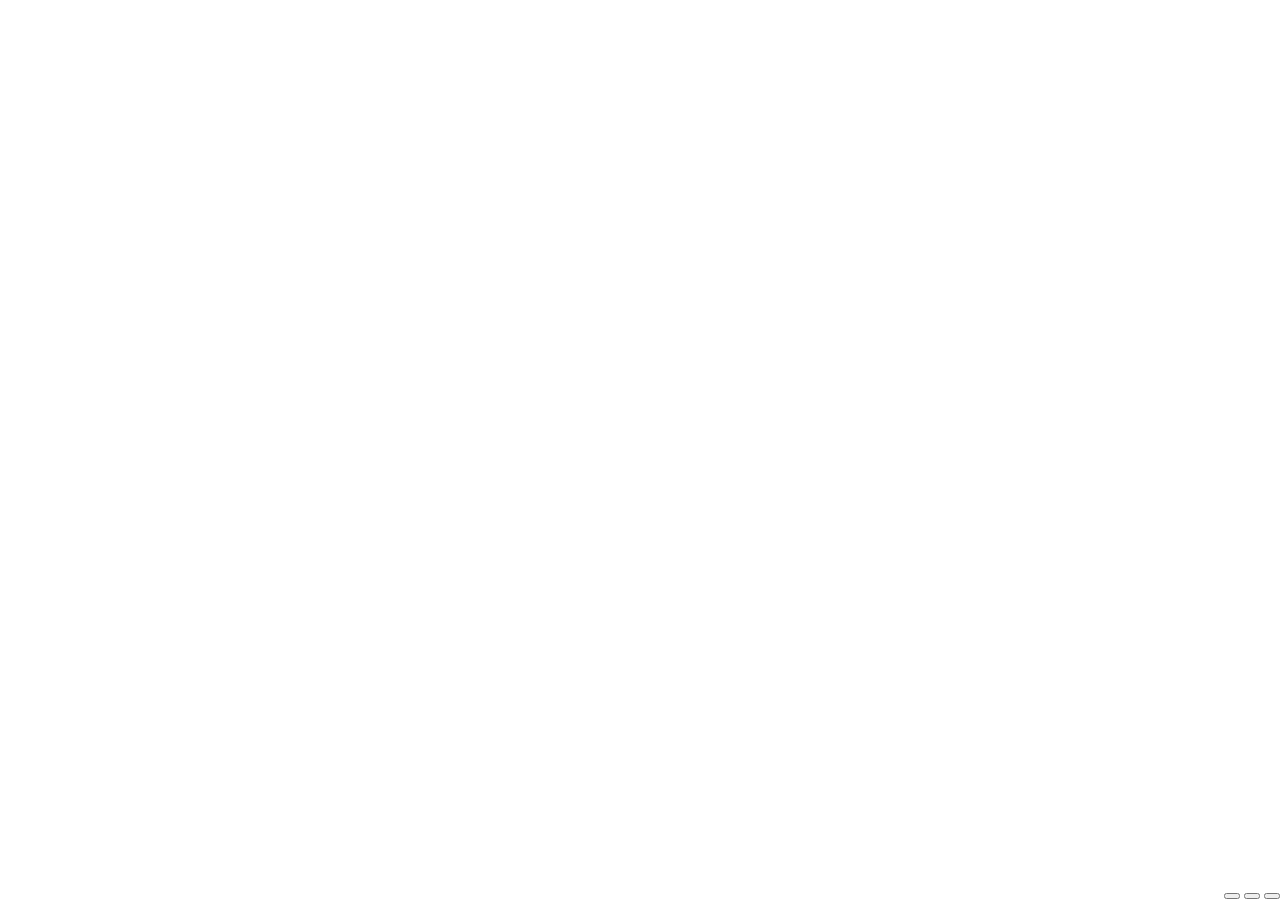
==== index.html @ eda3f175 "init" ====
<!DOCTYPE html>
<html lang="en">

<head>
    <meta charset="UTF-8">
    <meta name="viewport" content="width=device-width, initial-scale=1.0">
    <title>cprism</title>
</head>

<body>
    <div class="host p-0 m-0 border overflow-hidden position-relative" id="svgHost">
        <div style="position:absolute;right:0;bottom:0;z-index:10000000" th:if="${product.library == 'FREE FORM'} ">
            <button type="button" class="btn btn-sm btn-outline-secondary m-1 canvasBtn"><i
                    class="fas fa-chevron-left fa-lg"></i></button>
            <button type="button" class="btn btn-sm btn-outline-secondary m-1 canvasBtn"><i
                    class="fas fa-keyboard fa-lg"></i></button>
            <button type="button" class="btn btn-sm btn-outline-secondary m-1 canvasBtn"><i
                    class="fas fa-chevron-right fa-lg"></i></button>
        </div>

        <canvas id="canvas" class="border">canvas not supported</canvas>
    </div>
</body>

</html>
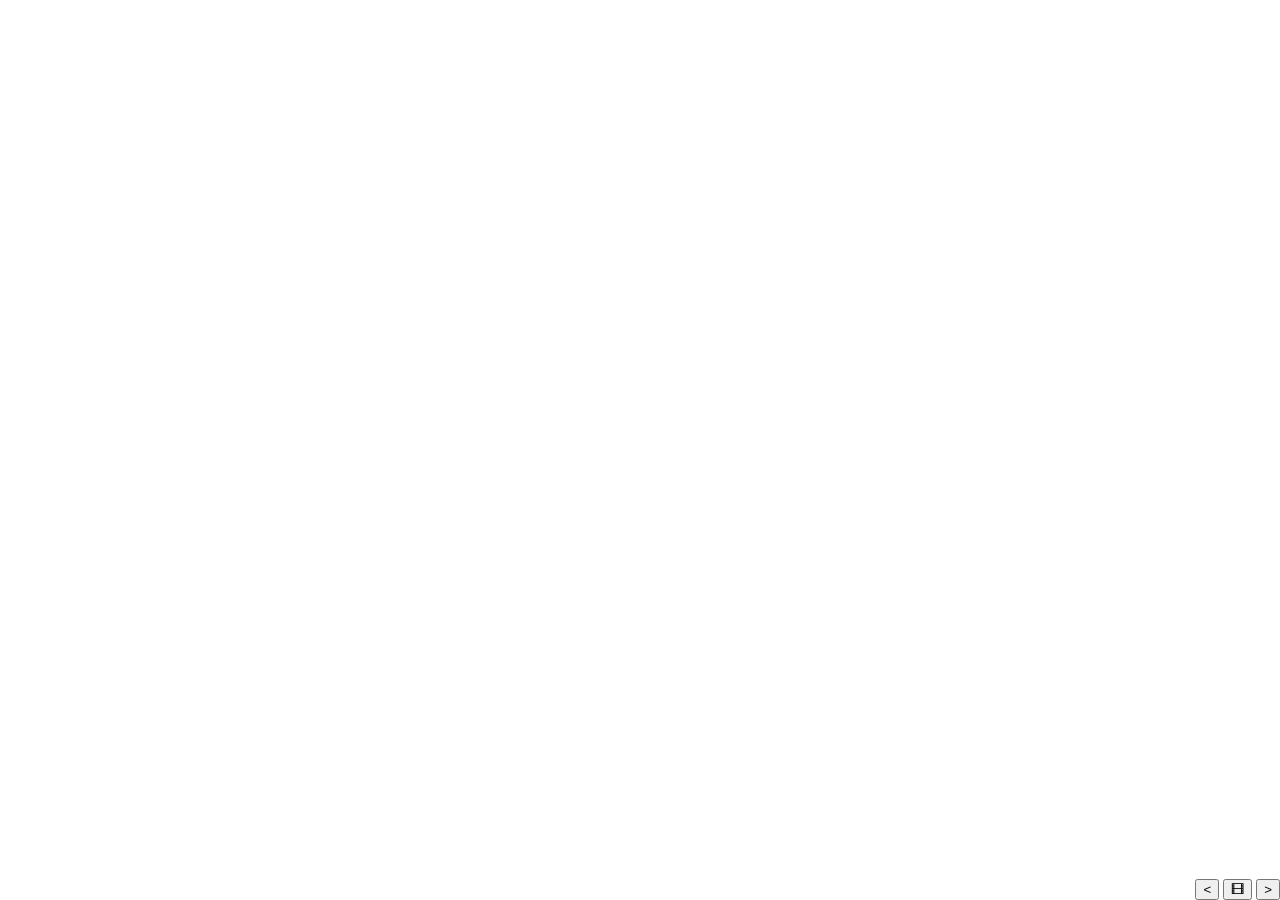
==== commit a0da1ede: "rescale canvas" ====
--- a/index.html
+++ b/index.html
@@ -4,22 +4,31 @@
 <head>
     <meta charset="UTF-8">
     <meta name="viewport" content="width=device-width, initial-scale=1.0">
+    <script src="https://unpkg.com/@tailwindcss/browser@4"></script>
     <title>cprism</title>
+    <script src="https://code.jquery.com/jquery-3.7.1.slim.min.js"
+        integrity="sha256-kmHvs0B+OpCW5GVHUNjv9rOmY0IvSIRcf7zGUDTDQM8=" crossorigin="anonymous"></script>
 </head>
 
 <body>
-    <div class="host p-0 m-0 border overflow-hidden position-relative" id="svgHost">
-        <div style="position:absolute;right:0;bottom:0;z-index:10000000" th:if="${product.library == 'FREE FORM'} ">
-            <button type="button" class="btn btn-sm btn-outline-secondary m-1 canvasBtn"><i
-                    class="fas fa-chevron-left fa-lg"></i></button>
-            <button type="button" class="btn btn-sm btn-outline-secondary m-1 canvasBtn"><i
-                    class="fas fa-keyboard fa-lg"></i></button>
-            <button type="button" class="btn btn-sm btn-outline-secondary m-1 canvasBtn"><i
-                    class="fas fa-chevron-right fa-lg"></i></button>
+    <div class="h-screen w-screen flex items-center justify-center  ">
+        <div class="host p-0 m-0 border overflow-hidden relative" id="svgHost">
+            <div style="position:absolute;right:0;bottom:0;z-index:10000000">
+                <button
+                    class="px-4 py-1 border border-blue-500 text-blue-500 rounded hover:bg-blue-500 hover:text-white transition canvasBtn">&lt;</button>
+                <button
+                    class="px-4 py-1 border border-blue-500 text-blue-500 rounded hover:bg-blue-500 hover:text-white canvasBtn">🎞</button>
+                <button
+                    class="px-4 py-1 border border-blue-500 text-blue-500 rounded hover:bg-blue-500 hover:text-white canvasBtn">&gt;</button>
+            </div>
+
+            <canvas id="canvas" class="border">canvas not supported</canvas>
         </div>
-
-        <canvas id="canvas" class="border">canvas not supported</canvas>
     </div>
 </body>
 
+<script src="./js/customiseControls.js"></script>
+<script src="./js/fabric.js"></script>
+<script src="./js/freeForm.js"></script>
+
 </html>
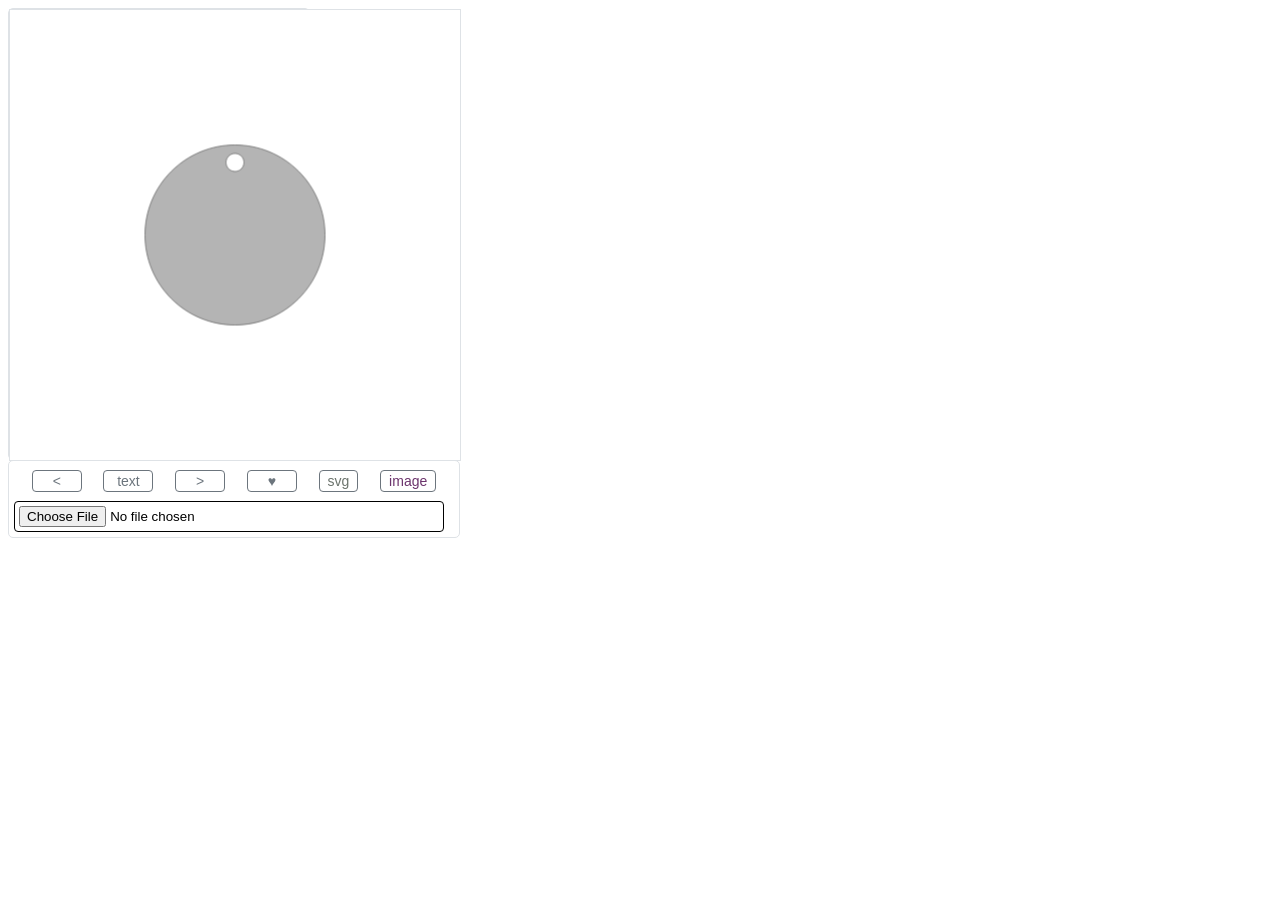
==== commit 75863036: "scart draft-001" ====
--- a/index.html
+++ b/index.html
@@ -1,34 +1,67 @@
 <!DOCTYPE html>
 <html lang="en">
 
-<head>
-    <meta charset="UTF-8">
-    <meta name="viewport" content="width=device-width, initial-scale=1.0">
-    <script src="https://unpkg.com/@tailwindcss/browser@4"></script>
-    <title>cprism</title>
-    <script src="https://code.jquery.com/jquery-3.7.1.slim.min.js"
-        integrity="sha256-kmHvs0B+OpCW5GVHUNjv9rOmY0IvSIRcf7zGUDTDQM8=" crossorigin="anonymous"></script>
-</head>
+<style>
+	@font-face {
+		font-family: 'hero';
+		src: url('/images/prism/fonts/z_hero.woff2') format('woff2');
+		font-weight: normal;
+		font-style: normal;
+	}
 
-<body>
-    <div class="h-screen w-screen flex items-center justify-center  ">
-        <div class="host p-0 m-0 border overflow-hidden relative" id="svgHost">
-            <div style="position:absolute;right:0;bottom:0;z-index:10000000">
-                <button
-                    class="px-4 py-1 border border-blue-500 text-blue-500 rounded hover:bg-blue-500 hover:text-white transition canvasBtn">&lt;</button>
-                <button
-                    class="px-4 py-1 border border-blue-500 text-blue-500 rounded hover:bg-blue-500 hover:text-white canvasBtn">🎞</button>
-                <button
-                    class="px-4 py-1 border border-blue-500 text-blue-500 rounded hover:bg-blue-500 hover:text-white canvasBtn">&gt;</button>
-            </div>
+	@font-face {
+		font-family: 'corsiva';
+		src: url('/images/prism/fonts/z_corsiva.woff2') format('woff2');
+		font-weight: normal;
+		font-style: normal;
+	}
 
-            <canvas id="canvas" class="border">canvas not supported</canvas>
-        </div>
-    </div>
-</body>
+	@font-face {
+		font-family: 'boli';
+		src: url('/images/prism/fonts/z_boli.woff2') format('woff2');
+		font-weight: normal;
+		font-style: normal;
+	}
+</style>
+<div id="mainContainer" style="display:flex;flex-direction:column;width:300px;max-width:450px">
+	<div id="svgHost" style="border: 1px solid #dee2e6;border-radius:5px;max-width:450px;width:100%">
 
-<script src="./js/customiseControls.js"></script>
-<script src="./js/fabric.js"></script>
-<script src="./js/freeForm.js"></script>
+		<canvas id="canvas" style="border: 1px solid #dee2e6;width:300px;height:300px">canvas not supported</canvas>
+	</div>
+
+	<div style="border:1px solid #dee2e6;border-radius:5px;width:440px;padding:5px">
+		<div style="display: flex; flex-direction: row;justify-content:space-evenly;width:100%">
+			<button class="canvasBtn"
+				style="border: 1px solid #6c757d; background: transparent; color: #6c757d; padding: 2px 8px; font-size: 0.875rem; margin: 4px; border-radius: 4px;width:50px">
+				&lt;
+			</button>
+			<button class="canvasBtn"
+				style="border: 1px solid #6c757d; background: transparent; color: #6c757d; padding: 2px 8px; font-size: 0.875rem; margin: 4px; border-radius: 4px;width:50px">
+				text
+			</button>
+			<button class="canvasBtn"
+				style="border: 1px solid #6c757d; background: transparent; color: #6c757d; padding: 2px 8px; font-size: 0.875rem; margin: 4px; border-radius: 4px;width:50px">&gt;</button>
+			<button id="_heart"
+				style="border: 1px solid #6c757d; background: transparent; color: #6c757d; padding: 2px 8px; font-size: 0.875rem; margin: 4px; border-radius: 4px;width:50px">♥</button>
+			<button id="_order" class="fileBtn"
+				style="border: 1px solid #6c757d; background: transparent; color: #6c746d; padding: 2px 8px; font-size: 0.875rem; margin: 4px; border-radius: 4px;">
+				svg
+			</button>
+			<button id="_share" class="fileBtn"
+				style="border: 1px solid #6c757d; background: transparent; color: #6c346d; padding: 2px 8px; font-size: 0.875rem; margin: 4px; border-radius: 4px;">
+				image
+			</button>
+		</div>
+		<div style="display: flex; flex-direction: row;width:430px;margin-top:5px">
+			<input type="file"
+				style="display: block; border: 1px solid black; border-radius:0.25rem; padding:0.25rem;width:430px"
+				name="file" id="_imageFile">
+		</div>
+	</div>
+
+</div>
+<script type="text/javascript" src="https://sayedfullah.github.io/cspro/js/fabric.js"></script>
+<script type="text/javascript" src="https://sayedfullah.github.io/cspro/js/customiseControls.js"></script>
+<script type="text/javascript" src="https://sayedfullah.github.io/cspro/js/freeForm.js" defer=""></script>
 
 </html>
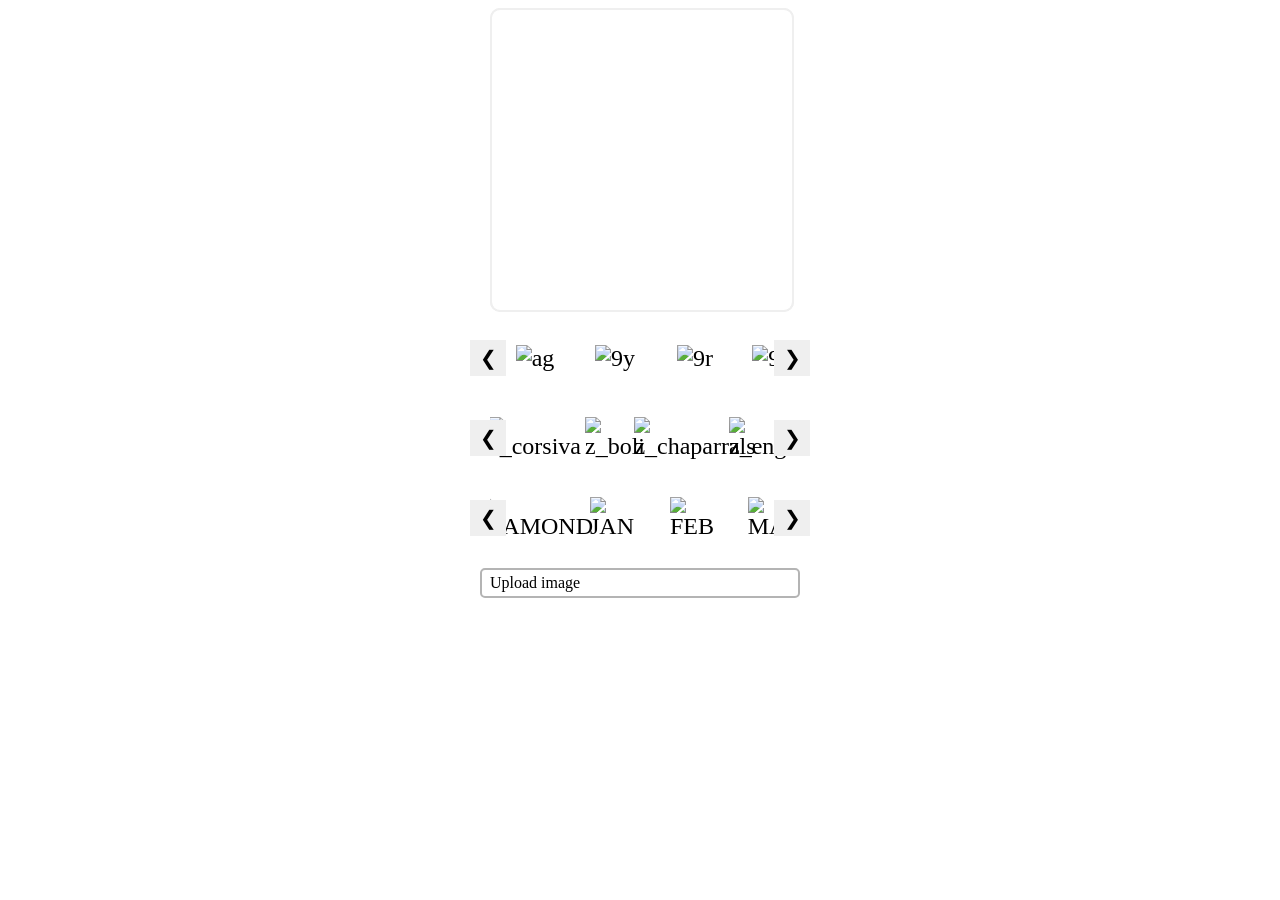
==== commit 076fca46: "update script loader" ====
--- a/index.html
+++ b/index.html
@@ -1,67 +1,210 @@
 <!DOCTYPE html>
 <html lang="en">
 
-<style>
-	@font-face {
-		font-family: 'hero';
-		src: url('/images/prism/fonts/z_hero.woff2') format('woff2');
-		font-weight: normal;
-		font-style: normal;
-	}
-
-	@font-face {
-		font-family: 'corsiva';
-		src: url('/images/prism/fonts/z_corsiva.woff2') format('woff2');
-		font-weight: normal;
-		font-style: normal;
-	}
-
-	@font-face {
-		font-family: 'boli';
-		src: url('/images/prism/fonts/z_boli.woff2') format('woff2');
-		font-weight: normal;
-		font-style: normal;
-	}
-</style>
-<div id="mainContainer" style="display:flex;flex-direction:column;width:300px;max-width:450px">
-	<div id="svgHost" style="border: 1px solid #dee2e6;border-radius:5px;max-width:450px;width:100%">
-
-		<canvas id="canvas" style="border: 1px solid #dee2e6;width:300px;height:300px">canvas not supported</canvas>
+<head>
+	<meta charset="UTF-8">
+	<meta name="viewport" content="width=device-width, initial-scale=1.0">
+	<script src="https://unpkg.com/@tailwindcss/browser@4"></script>
+	<title>cscart</title>
+	<script src="https://code.jquery.com/jquery-3.7.1.slim.min.js"
+		integrity="sha256-kmHvs0B+OpCW5GVHUNjv9rOmY0IvSIRcf7zGUDTDQM8=" crossorigin="anonymous"></script>
+	<link rel="stylesheet" href="./css/freeForm.css">
+
+</head>
+
+<body>
+	<div style="display: flex; gap: 20px; align-items: center;flex-direction:column;" class="mt-10" id="svgHost">
+		<div style="flex: 1; display: flex;  justify-content: center;">
+			<canvas id="canvas" width="450" height="450"
+				style="max-width: 450px; width: 100%; border: 2px solid #efefef;border-radius:10px"></canvas>
+		</div>
+
+		<div class="emoji-carousel-container" id="emoji-carousel-1">
+			<button class="nav-button nav-prev">❮</button>
+			<div class="emoji-carousel">
+				<ul class="emoji-list">
+					<li class="canvasBtn emoji-item">
+						<img src="https://oroblob.blob.core.windows.net/cspro/images/AG.png" class="metalColor"
+							alt="ag" />
+					</li>
+					<li class="canvasBtn emoji-item">
+						<img src="https://oroblob.blob.core.windows.net/cspro/images/9Y.png" class="metalColor"
+							alt="9y" />
+					</li>
+					<li class="canvasBtn emoji-item">
+						<img src="https://oroblob.blob.core.windows.net/cspro/images/9R.png" class="metalColor"
+							alt="9r" />
+					</li>
+					<li class="canvasBtn emoji-item">
+						<img src="https://oroblob.blob.core.windows.net/cspro/images/AG.png" class="metalColor"
+							alt="9w" />
+					</li>
+				</ul>
+			</div>
+			<button class="nav-button nav-next">❯</button>
+		</div>
+
+		<div class="emoji-carousel-container" id="emoji-carousel-2">
+			<button class="nav-button nav-prev">❮</button>
+			<div class="emoji-carousel">
+				<ul class="emoji-list">
+					<li class="fontBtn emoji-item">
+						<img src="https://oroblob.blob.core.windows.net/cspro/images/z_corsiva.png" alt="z_corsiva" />
+					</li>
+					<li class="fontBtn emoji-item">
+						<img src="https://oroblob.blob.core.windows.net/cspro/images/z_boli.png" alt="z_boli" />
+					</li>
+					<li class="fontBtn emoji-item">
+						<img src="https://oroblob.blob.core.windows.net/cspro/images/z_chaparrals.png"
+							alt="z_chaparrals" />
+					</li>
+					<li class="fontBtn emoji-item">
+						<img src="https://oroblob.blob.core.windows.net/cspro/images/z_english.png" alt="z_english" />
+					</li>
+				</ul>
+			</div>
+			<button class="nav-button nav-next">❯</button>
+		</div>
+
+		<div class="emoji-carousel-container" id="emoji-carousel-3">
+			<button class="nav-button nav-prev">❮</button>
+			<div class="emoji-carousel">
+				<ul class="emoji-list">
+					<li class="birthBtn emoji-item" id="DIAMOND"><img
+							src="https://oroblob.blob.core.windows.net/cspro/images/DIAMOND.png" alt="DIAMOND">
+					</li>
+					<li class="birthBtn emoji-item" id="JAN"><img
+							src="https://oroblob.blob.core.windows.net/cspro/images/JAN.png" alt="JAN"></li>
+					<li class="birthBtn emoji-item" id="FEB"><img
+							src="https://oroblob.blob.core.windows.net/cspro/images/FEB.png" alt="FEB"></li>
+					<li class="birthBtn emoji-item" id="MAR"><img
+							src="https://oroblob.blob.core.windows.net/cspro/images/MAR.png" alt="MAR" /></li>
+					<li class="birthBtn emoji-item" id="APR"><img
+							src="https://oroblob.blob.core.windows.net/cspro/images/APR.png" alt="APR" /></li>
+					<li class="birthBtn emoji-item" id="MAY"><img
+							src="https://oroblob.blob.core.windows.net/cspro/images/MAY.png" alt="MAY" /></li>
+					<li class="birthBtn emoji-item" id="JUN"><img
+							src="https://oroblob.blob.core.windows.net/cspro/images/JUN.png" alt="JUN" /></li>
+					<li class="birthBtn emoji-item" id="JUL"><img
+							src="https://oroblob.blob.core.windows.net/cspro/images/JUL.png" alt="JUL" /></li>
+					<li class="birthBtn emoji-item" id="AUG"><img
+							src="https://oroblob.blob.core.windows.net/cspro/images/AUG.png" alt="AUG" /></li>
+					<li class="birthBtn emoji-item" id="SEP"><img
+							src="https://oroblob.blob.core.windows.net/cspro/images/SEP.png" alt="SEP" /></li>
+					<li class="birthBtn emoji-item" id="OCT"><img
+							src="https://oroblob.blob.core.windows.net/cspro/images/OCT.png" alt="OCT" /></li>
+					<li class="birthBtn emoji-item" id="NOV"><img
+							src="https://oroblob.blob.core.windows.net/cspro/images/NOV.png" alt="NOV" /></li>
+					<li class="birthBtn emoji-item" id="DEC"><img
+							src="https://oroblob.blob.core.windows.net/cspro/images/DEC.png" alt="DEC" /></li>
+				</ul>
+			</div>
+			<button class="nav-button nav-next">❯</button>
+		</div>
+
+		<div style="display: flex; gap: 0.75rem; border-radius: 0.25rem;">
+			<label
+				style="padding: 4px 8px; border: 2px solid #b4b4b4; cursor: pointer; display: inline-block;min-width:200px;width:300px; border-radius:5px">
+				Upload image
+				<input type="file" id="_imageFile" style="display: none;">
+			</label>
+			<button id="_order"
+				style="padding: 4px 8px; border: none; background: #28a745; color: white; cursor: pointer;display:none">SVG</button>
+			<button id="_share"
+				style="padding: 4px 8px; border: none; background: #dc3545; color: white; cursor: pointer;display:none">Download</button>
+		</div>
 	</div>
-
-	<div style="border:1px solid #dee2e6;border-radius:5px;width:440px;padding:5px">
-		<div style="display: flex; flex-direction: row;justify-content:space-evenly;width:100%">
-			<button class="canvasBtn"
-				style="border: 1px solid #6c757d; background: transparent; color: #6c757d; padding: 2px 8px; font-size: 0.875rem; margin: 4px; border-radius: 4px;width:50px">
-				&lt;
-			</button>
-			<button class="canvasBtn"
-				style="border: 1px solid #6c757d; background: transparent; color: #6c757d; padding: 2px 8px; font-size: 0.875rem; margin: 4px; border-radius: 4px;width:50px">
-				text
-			</button>
-			<button class="canvasBtn"
-				style="border: 1px solid #6c757d; background: transparent; color: #6c757d; padding: 2px 8px; font-size: 0.875rem; margin: 4px; border-radius: 4px;width:50px">&gt;</button>
-			<button id="_heart"
-				style="border: 1px solid #6c757d; background: transparent; color: #6c757d; padding: 2px 8px; font-size: 0.875rem; margin: 4px; border-radius: 4px;width:50px">♥</button>
-			<button id="_order" class="fileBtn"
-				style="border: 1px solid #6c757d; background: transparent; color: #6c746d; padding: 2px 8px; font-size: 0.875rem; margin: 4px; border-radius: 4px;">
-				svg
-			</button>
-			<button id="_share" class="fileBtn"
-				style="border: 1px solid #6c757d; background: transparent; color: #6c346d; padding: 2px 8px; font-size: 0.875rem; margin: 4px; border-radius: 4px;">
-				image
-			</button>
-		</div>
-		<div style="display: flex; flex-direction: row;width:430px;margin-top:5px">
-			<input type="file"
-				style="display: block; border: 1px solid black; border-radius:0.25rem; padding:0.25rem;width:430px"
-				name="file" id="_imageFile">
-		</div>
 	</div>
-
-</div>
-<script type="text/javascript" src="https://sayedfullah.github.io/cspro/js/fabric.js"></script>
-<script type="text/javascript" src="https://sayedfullah.github.io/cspro/js/customiseControls.js"></script>
-<script type="text/javascript" src="https://sayedfullah.github.io/cspro/js/freeForm.js" defer=""></script>
+	<script>
+		// Array of font URLs
+		const fontUrls = [
+			'https://oroblob.blob.core.windows.net/cspro/fonts/z_boli.woff2',
+			'https://oroblob.blob.core.windows.net/cspro/fonts/z_chaparrals.woff2',
+			'https://oroblob.blob.core.windows.net/cspro/fonts/z_corsiva.woff2',
+			'https://oroblob.blob.core.windows.net/cspro/fonts/z_english.woff2',
+			'https://oroblob.blob.core.windows.net/cspro/fonts/z_swan.woff2'
+		];
+
+		// Font names corresponding to the URLs
+		const fontNames = [
+			'z_boli',
+			'z_chaparrals',
+			'z_corsiva',
+			'z_english',
+			'z_swan'
+		];
+
+		// Function to load fonts
+		function loadFonts() {
+			const fontFaces = fontUrls.map((url, index) => {
+				return new FontFace(fontNames[index], `url(${url})`);
+			});
+			// Add fonts to document
+			fontFaces.forEach(fontFace => {
+				fontFace.load().then(loadedFace => {
+					document.fonts.add(loadedFace);
+				}).catch(error => {
+					console.error(`Error loading font ${fontFace.family}:`, error);
+				});
+			});
+		}
+		loadFonts();
+	</script>
+	<script type="text/javascript" src="./js/fabric.js"></script>
+	<script type="text/javascript" src="./js/customiseControls.js"></script>
+	<script type="text/javascript" src="./js/freeFormAzureV3.js" defer=""></script>
+	<script type="text/javascript" src="./js/util.js" defer=""></script>
+	<!-- <script type="text/javascript" src="./js/loadCsPro.js" defer=""></script>-->
+	<!-- <script>
+        document.addEventListener('DOMContentLoaded', function () {
+            // Generic function to initialize a carousel
+            function initCarousel(containerId) {
+                const container = document.getElementById(containerId);
+                if (!container) return;
+
+                const emojiList = container.querySelector('.emoji-list');
+                const emojiItems = container.querySelectorAll('.emoji-item');
+                const prevButton = container.querySelector('.nav-prev');
+                const nextButton = container.querySelector('.nav-next');
+                const carousel = container.querySelector('.emoji-carousel');
+
+                let scrollAmount = 0;
+                const itemWidth = 60; // Width of each item + margins
+                const scrollStep = itemWidth * 3; // Scroll 3 items at a time
+
+                // Navigation buttons for this carousel
+                if (prevButton) {
+                    prevButton.addEventListener('click', function () {
+                        scrollAmount = Math.max(scrollAmount - scrollStep, 0);
+                        emojiList.style.transform = `translateX(-${scrollAmount}px)`;
+                    });
+                }
+
+                if (nextButton) {
+                    nextButton.addEventListener('click', function () {
+                        const maxScroll = emojiList.scrollWidth - carousel.clientWidth;
+                        scrollAmount = Math.min(scrollAmount + scrollStep, maxScroll);
+                        emojiList.style.transform = `translateX(-${scrollAmount}px)`;
+                    });
+                }
+
+                // Return methods that can be used externally
+                return {
+                    scrollLeft: function () {
+                        if (prevButton) prevButton.click();
+                    },
+                    scrollRight: function () {
+                        if (nextButton) nextButton.click();
+                    }
+                };
+            }
+
+            // Initialize all carousels
+            const carousel1 = initCarousel('emoji-carousel-1');
+            const carousel2 = initCarousel('emoji-carousel-2');
+            const carousel3 = initCarousel('emoji-carousel-3');
+        });
+    </script> -->
+</body>
 
 </html>
--- a/css/freeForm.css
+++ b/css/freeForm.css
@@ -0,0 +1,182 @@
+@font-face {
+    font-family: 'z_boli';
+    src: url('https://oroblob.blob.core.windows.net/cspro/fonts/z_boli.woff2') format('woff2');
+    font-weight: normal;
+    font-style: normal;
+}
+
+@font-face {
+    font-family: 'z_chaparrals';
+    src: url('https://oroblob.blob.core.windows.net/cspro/fonts/z_chaparrals.woff2') format('woff2');
+    font-weight: normal;
+    font-style: normal;
+}
+
+@font-face {
+    font-family: 'z_corsiva';
+    src: url('https://oroblob.blob.core.windows.net/cspro/fonts/z_corsiva.woff2') format('woff2');
+    font-weight: normal;
+    font-style: normal;
+}
+
+@font-face {
+    font-family: 'z_english';
+    src: url('https://oroblob.blob.core.windows.net/cspro/fonts/z_english.woff2') format('woff2');
+    font-weight: normal;
+    font-style: normal;
+}
+
+@font-face {
+    font-family: 'z_swan';
+    src: url('https://oroblob.blob.core.windows.net/cspro/fonts/z_swan.woff2') format('woff2');
+    font-weight: normal;
+    font-style: normal;
+}
+
+.font-boli {
+    font-family: 'z_boli', sans-serif;
+}
+
+.font-chaparrals {
+    font-family: 'z_chaparrals', serif;
+}
+
+.font-corsiva {
+    font-family: 'z_corsiva', cursive;
+}
+
+.font-english {
+    font-family: 'z_english', serif;
+}
+
+.font-swan {
+    font-family: 'z_swan', sans-serif;
+}
+
+@keyframes pulse {
+
+    0%,
+    100% {
+        opacity: 1;
+    }
+
+    50% {
+        opacity: 0.5;
+    }
+}
+
+/* side pane */
+.toggle-btn {
+    position: fixed;
+    top: 1rem;
+    right: 1rem;
+    padding: 0.5rem 1rem;
+    background: #333;
+    color: #fff;
+    cursor: pointer;
+    border-radius: 4px;
+    z-index: 1000;
+}
+
+.drawer {
+    position: fixed;
+    top: 0;
+    right: -100%;
+    width: 100%;
+    max-width: 450px;
+    height: 100%;
+    background: #fafafa;
+    box-shadow: -4px 0 10px rgba(0, 0, 0, 0.1);
+    padding: 2rem;
+    transition: right 1s ease;
+    z-index: 999;
+}
+
+.drawer.open {
+    right: 0;
+}
+
+.close-btn {
+    font-size: 1.5rem;
+    cursor: pointer;
+    background: none;
+    border: none;
+}
+
+/* Carousel styles */
+.emoji-carousel-container {
+    position: relative;
+    max-width: 300px;
+    margin: 20px auto;
+    margin-top: 0px;
+    margin-bottom: 0px;
+}
+
+.emoji-carousel {
+    display: flex;
+    overflow-x: hidden;
+    scroll-behavior: smooth;
+    padding: 5px;
+    position: relative;
+}
+
+.emoji-list {
+    display: flex;
+    justify-content: center;
+    list-style-type: none;
+    padding: 0;
+    margin: 0;
+    transition: transform 0.3s ease;
+}
+
+.emoji-item {
+    flex: 0 0 auto;
+    padding: 10px;
+    font-size: 24px;
+    cursor: pointer;
+    user-select: none;
+    margin: 0 5px;
+    height: 30px;
+    width: 50px;
+    display: flex;
+    align-items: center;
+    justify-content: center;
+    transition: all 0.2s ease;
+}
+
+.emoji-item:hover {
+    transform: scale(1.1);
+}
+
+.emoji-item.selected {
+    transform: scale(1.15);
+}
+
+.nav-button {
+    user-select: none;
+    position: absolute;
+    top: 50%;
+    transform: translateY(-50%);
+    border: 0px;
+    width: 36px;
+    height: 36px;
+    display: flex;
+    align-items: center;
+    justify-content: center;
+    cursor: pointer;
+    font-size: 20px;
+    z-index: 2;
+}
+
+.nav-button:hover {
+    color: #000;
+    font-weight: bold;
+}
+
+.nav-prev {
+    left: -20px;
+}
+
+.nav-next {
+    right: -20px;
+}
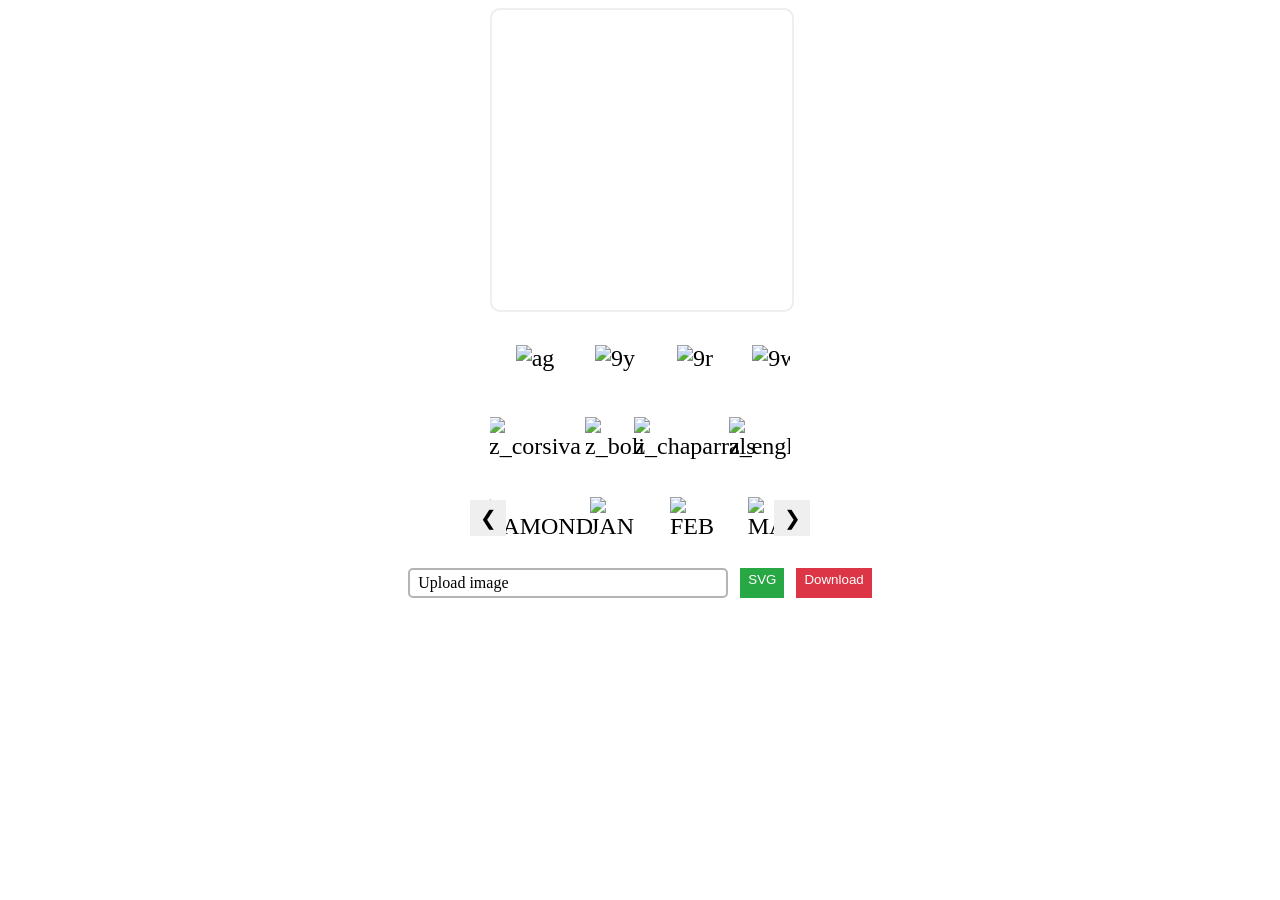
==== commit c2dafc4d: "add fitering" ====
--- a/index.html
+++ b/index.html
@@ -8,7 +8,7 @@
 	<title>cscart</title>
 	<script src="https://code.jquery.com/jquery-3.7.1.slim.min.js"
 		integrity="sha256-kmHvs0B+OpCW5GVHUNjv9rOmY0IvSIRcf7zGUDTDQM8=" crossorigin="anonymous"></script>
-	<link rel="stylesheet" href="./css/freeForm.css">
+	<link rel="stylesheet" href="./js/freeForm.css">
 
 </head>
 
@@ -109,9 +109,9 @@
 				<input type="file" id="_imageFile" style="display: none;">
 			</label>
 			<button id="_order"
-				style="padding: 4px 8px; border: none; background: #28a745; color: white; cursor: pointer;display:none">SVG</button>
+				style="padding: 4px 8px; border: none; background: #28a745; color: white; cursor: pointer;display:flex">SVG</button>
 			<button id="_share"
-				style="padding: 4px 8px; border: none; background: #dc3545; color: white; cursor: pointer;display:none">Download</button>
+				style="padding: 4px 8px; border: none; background: #dc3545; color: white; cursor: pointer;display:flex">Download</button>
 		</div>
 	</div>
 	</div>
--- a/js/freeForm.css
+++ b/js/freeForm.css
@@ -0,0 +1,182 @@
+@font-face {
+    font-family: 'z_boli';
+    src: url('https://oroblob.blob.core.windows.net/cspro/fonts/z_boli.woff2') format('woff2');
+    font-weight: normal;
+    font-style: normal;
+}
+
+@font-face {
+    font-family: 'z_chaparrals';
+    src: url('https://oroblob.blob.core.windows.net/cspro/fonts/z_chaparrals.woff2') format('woff2');
+    font-weight: normal;
+    font-style: normal;
+}
+
+@font-face {
+    font-family: 'z_corsiva';
+    src: url('https://oroblob.blob.core.windows.net/cspro/fonts/z_corsiva.woff2') format('woff2');
+    font-weight: normal;
+    font-style: normal;
+}
+
+@font-face {
+    font-family: 'z_english';
+    src: url('https://oroblob.blob.core.windows.net/cspro/fonts/z_english.woff2') format('woff2');
+    font-weight: normal;
+    font-style: normal;
+}
+
+@font-face {
+    font-family: 'z_swan';
+    src: url('https://oroblob.blob.core.windows.net/cspro/fonts/z_swan.woff2') format('woff2');
+    font-weight: normal;
+    font-style: normal;
+}
+
+.font-boli {
+    font-family: 'z_boli', sans-serif;
+}
+
+.font-chaparrals {
+    font-family: 'z_chaparrals', serif;
+}
+
+.font-corsiva {
+    font-family: 'z_corsiva', cursive;
+}
+
+.font-english {
+    font-family: 'z_english', serif;
+}
+
+.font-swan {
+    font-family: 'z_swan', sans-serif;
+}
+
+@keyframes pulse {
+
+    0%,
+    100% {
+        opacity: 1;
+    }
+
+    50% {
+        opacity: 0.5;
+    }
+}
+
+/* side pane */
+.toggle-btn {
+    position: fixed;
+    top: 1rem;
+    right: 1rem;
+    padding: 0.5rem 1rem;
+    background: #333;
+    color: #fff;
+    cursor: pointer;
+    border-radius: 4px;
+    z-index: 1000;
+}
+
+.drawer {
+    position: fixed;
+    top: 0;
+    right: -100%;
+    width: 100%;
+    max-width: 450px;
+    height: 100%;
+    background: #fafafa;
+    box-shadow: -4px 0 10px rgba(0, 0, 0, 0.1);
+    padding: 2rem;
+    transition: right 1s ease;
+    z-index: 999;
+}
+
+.drawer.open {
+    right: 0;
+}
+
+.close-btn {
+    font-size: 1.5rem;
+    cursor: pointer;
+    background: none;
+    border: none;
+}
+
+/* Carousel styles */
+.emoji-carousel-container {
+    position: relative;
+    max-width: 300px;
+    margin: 20px auto;
+    margin-top: 0px;
+    margin-bottom: 0px;
+}
+
+.emoji-carousel {
+    display: flex;
+    overflow-x: hidden;
+    scroll-behavior: smooth;
+    padding: 5px;
+    position: relative;
+}
+
+.emoji-list {
+    display: flex;
+    justify-content: center;
+    list-style-type: none;
+    padding: 0;
+    margin: 0;
+    transition: transform 0.3s ease;
+}
+
+.emoji-item {
+    flex: 0 0 auto;
+    padding: 10px;
+    font-size: 24px;
+    cursor: pointer;
+    user-select: none;
+    margin: 0 5px;
+    height: 30px;
+    width: 50px;
+    display: flex;
+    align-items: center;
+    justify-content: center;
+    transition: all 0.2s ease;
+}
+
+.emoji-item:hover {
+    transform: scale(1.1);
+}
+
+.emoji-item.selected {
+    transform: scale(1.15);
+}
+
+.nav-button {
+    user-select: none;
+    position: absolute;
+    top: 50%;
+    transform: translateY(-50%);
+    border: 0px;
+    width: 36px;
+    height: 36px;
+    display: flex;
+    align-items: center;
+    justify-content: center;
+    cursor: pointer;
+    font-size: 20px;
+    z-index: 2;
+}
+
+.nav-button:hover {
+    color: #000;
+    font-weight: bold;
+}
+
+.nav-prev {
+    left: -20px;
+}
+
+.nav-next {
+    right: -20px;
+}
